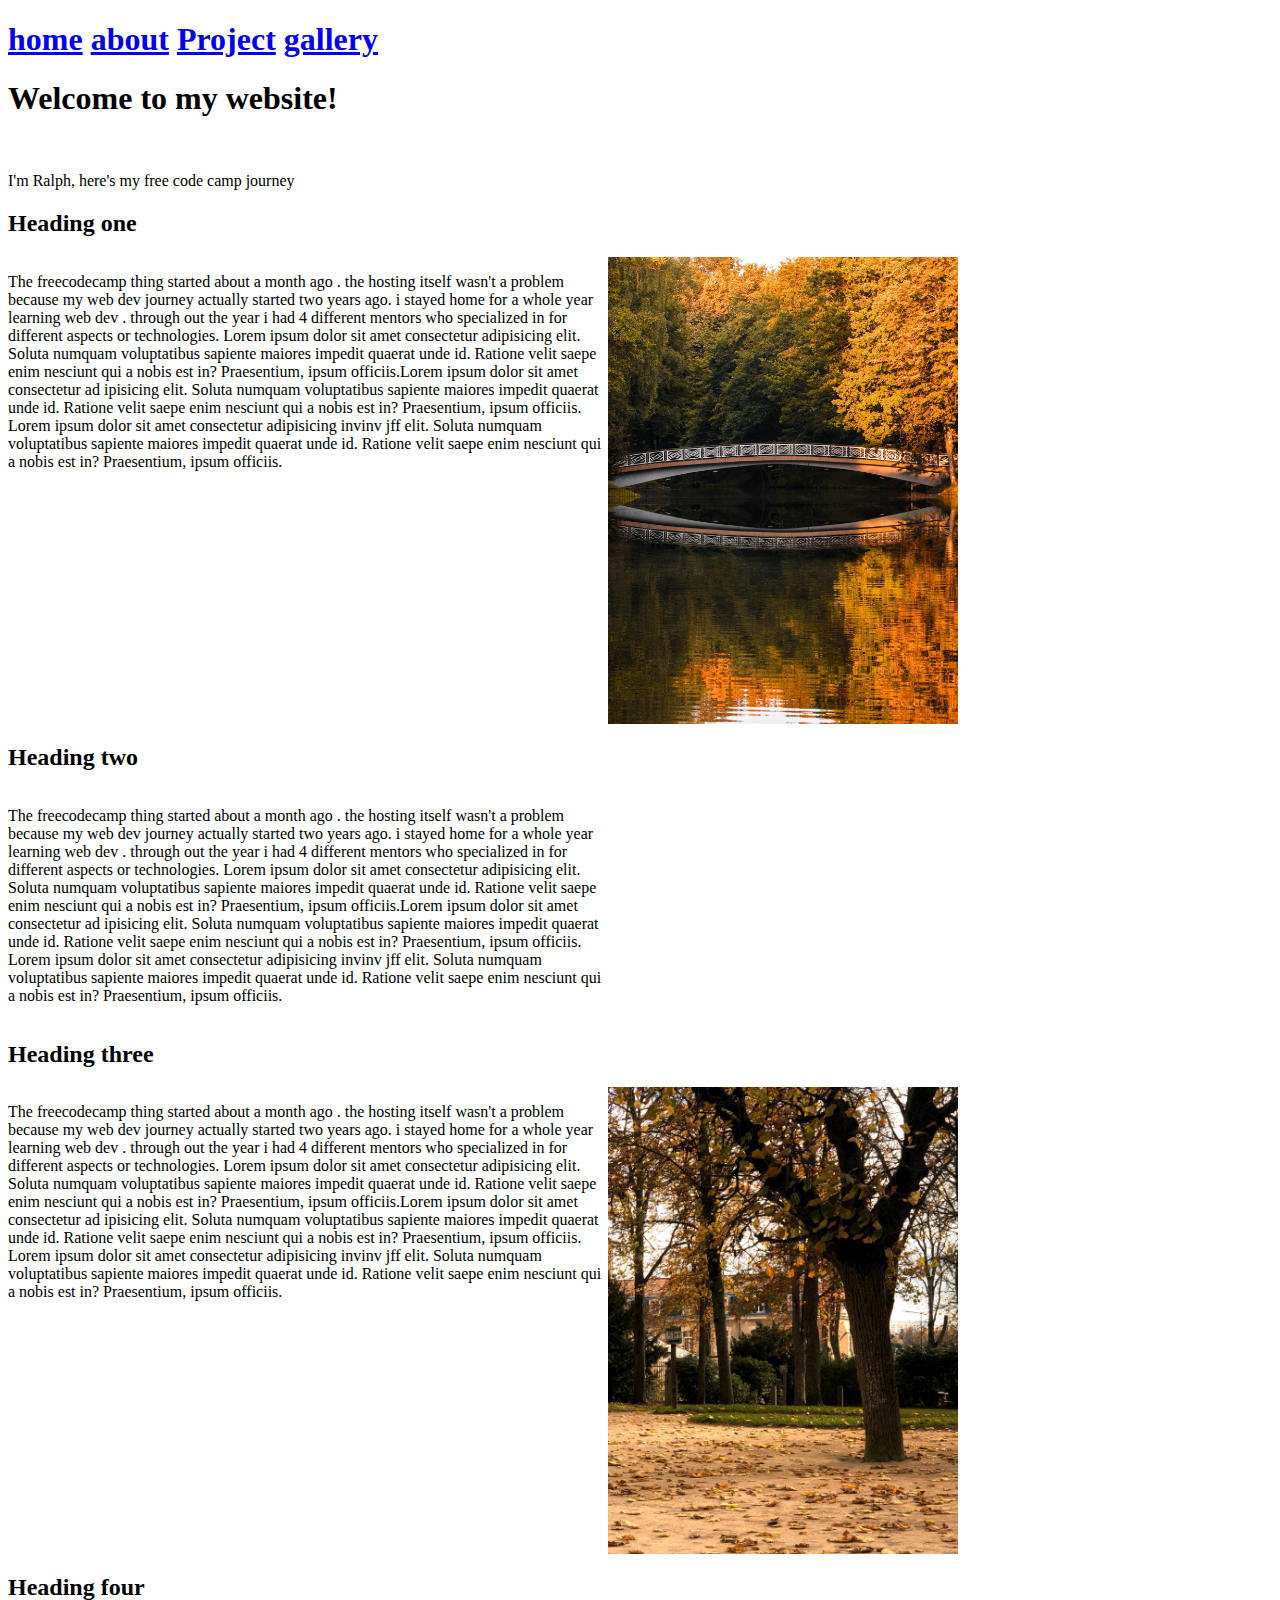
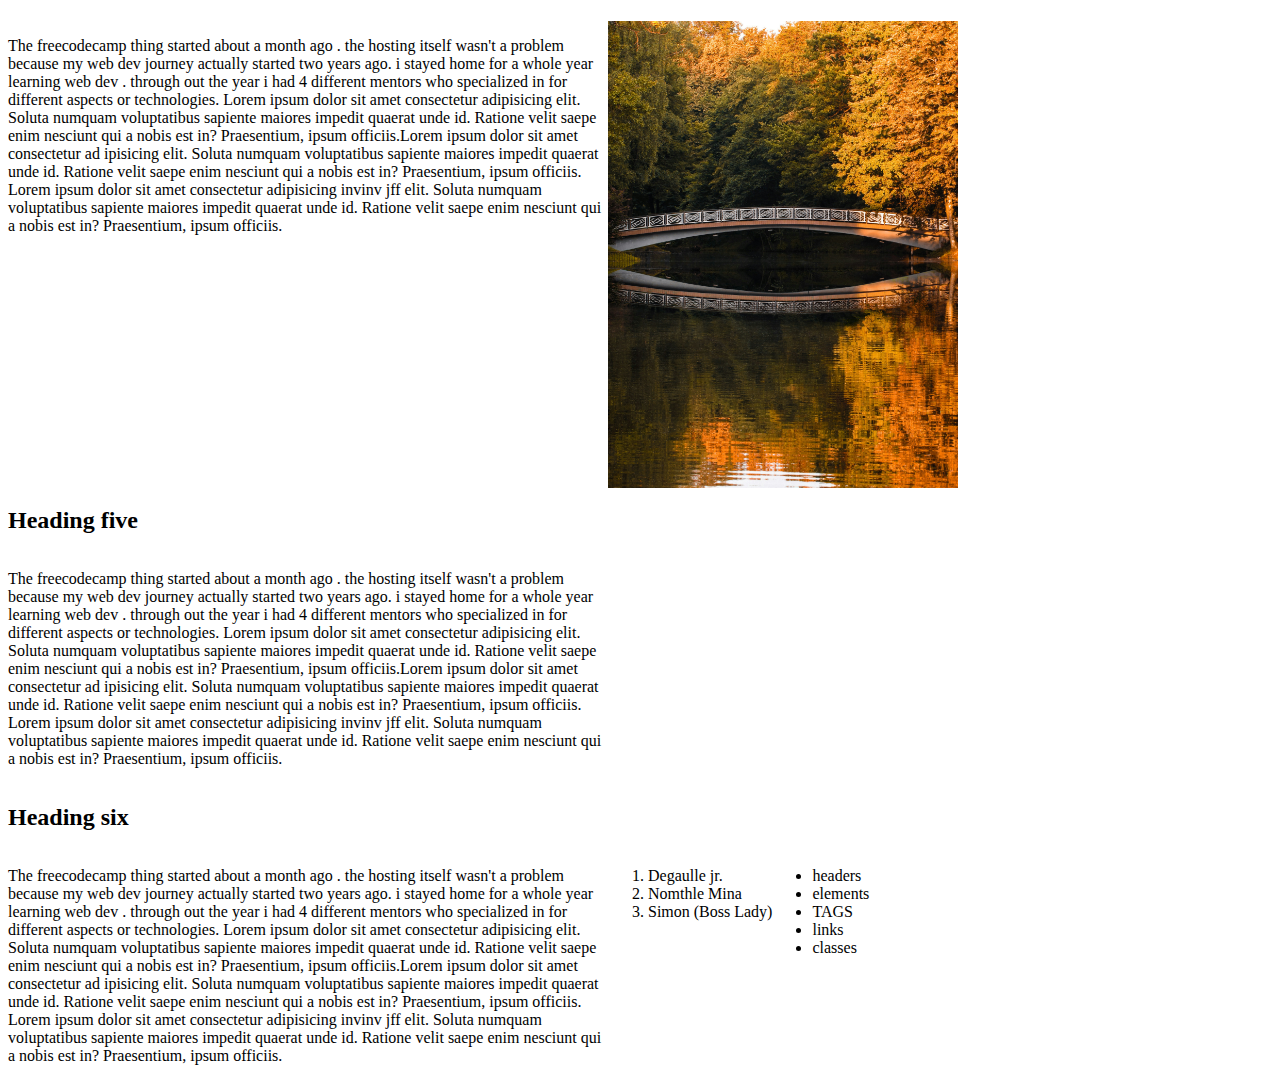
==== about.html @ e2a7262b "first commit" ====
<!DOCTYPE html>
<html lang="en">

<head>
    <meta charset="UTF-8">
    <meta name="viewport" content="width=device-width, initial-scale=1.0">
    <link rel="stylesheet" href="style.css">
  
    <title>Intro to HTML</title>
    <h1>
        <a href="index.html">home</a>
        <a href="about.html">about</a>
        <a href="project.html">Project</a>
        <a href="gallery.html">gallery</a>
    </h1>
</head>

<body>
    <section class="main">


        <h1>Welcome to my website!</h1><br>

        <p>I'm Ralph, here's my free code camp journey</p>
        <h2>Heading one</h2>
        <div class="containers">
            <p>The freecodecamp thing started about a month ago . the hosting itself wasn't a problem because my web dev
                journey
                actually started two years ago.
                i stayed home for a whole year learning web dev . through out the year i had 4 different mentors who
                specialized
                in for different aspects or technologies.
                Lorem ipsum dolor sit amet
                consectetur adipisicing elit. Soluta numquam voluptatibus sapiente maiores impedit quaerat unde id.
                Ratione velit saepe enim nesciunt qui a nobis est in? Praesentium, ipsum officiis.Lorem ipsum dolor sit
                amet
                consectetur ad
                ipisicing elit. Soluta numquam voluptatibus sapiente maiores impedit quaerat unde id. Ratione velit
                saepe enim
                nesciunt qui
                a nobis est in? Praesentium, ipsum officiis. Lorem ipsum dolor sit amet consectetur adipisicing invinv
                jff
                elit. Soluta numquam voluptatibus sapiente maiores impedit quaerat unde id. Ratione velit saepe enim
                nesciunt
                qui a nobis est in? Praesentium, ipsum officiis.</p>
            <img src="./Orange Trees Unsplash (2).jpg" alt="">
        </div>
        <h2>Heading two</h2>
        <div class="containers">
            <p>The freecodecamp thing started about a month ago . the hosting itself wasn't a problem because my web dev
                journey
                actually started two years ago.
                i stayed home for a whole year learning web dev . through out the year i had 4 different mentors who
                specialized
                in for different aspects or technologies.
                Lorem ipsum dolor sit amet
                consectetur adipisicing elit. Soluta numquam voluptatibus sapiente maiores impedit quaerat unde id.
                Ratione velit saepe enim nesciunt qui a nobis est in? Praesentium, ipsum officiis.Lorem ipsum dolor sit
                amet
                consectetur ad
                ipisicing elit. Soluta numquam voluptatibus sapiente maiores impedit quaerat unde id. Ratione velit
                saepe enim
                nesciunt qui
                a nobis est in? Praesentium, ipsum officiis. Lorem ipsum dolor sit amet consectetur adipisicing invinv
                jff
                elit. Soluta numquam voluptatibus sapiente maiores impedit quaerat unde id. Ratione velit saepe enim
                nesciunt
                qui a nobis est in? Praesentium, ipsum officiis.</p>
            <img src="./Orange Trees Unsplash.jpg(1)" alt="">
        </div>
        <h2>Heading three</h2>
        <div class="containers">
            <p>The freecodecamp thing started about a month ago . the hosting itself wasn't a problem because my web dev
                journey
                actually started two years ago.
                i stayed home for a whole year learning web dev . through out the year i had 4 different mentors who
                specialized
                in for different aspects or technologies.
                Lorem ipsum dolor sit amet
                consectetur adipisicing elit. Soluta numquam voluptatibus sapiente maiores impedit quaerat unde id.
                Ratione velit saepe enim nesciunt qui a nobis est in? Praesentium, ipsum officiis.Lorem ipsum dolor sit
                amet
                consectetur ad
                ipisicing elit. Soluta numquam voluptatibus sapiente maiores impedit quaerat unde id. Ratione velit
                saepe enim
                nesciunt qui
                a nobis est in? Praesentium, ipsum officiis. Lorem ipsum dolor sit amet consectetur adipisicing invinv
                jff
                elit. Soluta numquam voluptatibus sapiente maiores impedit quaerat unde id. Ratione velit saepe enim
                nesciunt
                qui a nobis est in? Praesentium, ipsum officiis.</p>
            <img src="./Orange Trees Unsplash (3).jpg" alt="">
        </div>
        <h2>Heading four</h2>
        <div class="containers">
            <p>The freecodecamp thing started about a month ago . the hosting itself wasn't a problem because my web dev
                journey
                actually started two years ago.
                i stayed home for a whole year learning web dev . through out the year i had 4 different mentors who
                specialized
                in for different aspects or technologies.
                Lorem ipsum dolor sit amet
                consectetur adipisicing elit. Soluta numquam voluptatibus sapiente maiores impedit quaerat unde id.
                Ratione velit saepe enim nesciunt qui a nobis est in? Praesentium, ipsum officiis.Lorem ipsum dolor sit
                amet
                consectetur ad
                ipisicing elit. Soluta numquam voluptatibus sapiente maiores impedit quaerat unde id. Ratione velit
                saepe enim
                nesciunt qui
                a nobis est in? Praesentium, ipsum officiis. Lorem ipsum dolor sit amet consectetur adipisicing invinv
                jff
                elit. Soluta numquam voluptatibus sapiente maiores impedit quaerat unde id. Ratione velit saepe enim
                nesciunt
                qui a nobis est in? Praesentium, ipsum officiis.</p>
            <img src="./Orange Trees Unsplash (2).jpg" alt="">
        </div>
        <h2>Heading five</h2>
        <div class="containers">
            <p>The freecodecamp thing started about a month ago . the hosting itself wasn't a problem because my web dev
                journey
                actually started two years ago.
                i stayed home for a whole year learning web dev . through out the year i had 4 different mentors who
                specialized
                in for different aspects or technologies.
                Lorem ipsum dolor sit amet
                consectetur adipisicing elit. Soluta numquam voluptatibus sapiente maiores impedit quaerat unde id.
                Ratione velit saepe enim nesciunt qui a nobis est in? Praesentium, ipsum officiis.Lorem ipsum dolor sit
                amet
                consectetur ad
                ipisicing elit. Soluta numquam voluptatibus sapiente maiores impedit quaerat unde id. Ratione velit
                saepe
                enim
                nesciunt qui
                a nobis est in? Praesentium, ipsum officiis. Lorem ipsum dolor sit amet consectetur adipisicing invinv
                jff
                elit. Soluta numquam voluptatibus sapiente maiores impedit quaerat unde id. Ratione velit saepe enim
                nesciunt
                qui a nobis est in? Praesentium, ipsum officiis.</p>
            <img src="./Orange Trees Unsplash (4).jpg" alt="">
        </div>
        <h2>Heading six</h2>
        <div class="containers">
            <p>The freecodecamp thing started about a month ago . the hosting itself wasn't a problem because my web dev
                journey
                actually started two years ago.
                i stayed home for a whole year learning web dev . through out the year i had 4 different mentors who
                specialized
                in for different aspects or technologies.
                Lorem ipsum dolor sit amet
                consectetur adipisicing elit. Soluta numquam voluptatibus sapiente maiores impedit quaerat unde id.
                Ratione velit saepe enim nesciunt qui a nobis est in? Praesentium, ipsum officiis.Lorem ipsum dolor sit
                amet
                consectetur ad
                ipisicing elit. Soluta numquam voluptatibus sapiente maiores impedit quaerat unde id. Ratione velit
                saepe
                enim
                nesciunt qui
                a nobis est in? Praesentium, ipsum officiis. Lorem ipsum dolor sit amet consectetur adipisicing invinv
                jff
                elit. Soluta numquam voluptatibus sapiente maiores impedit quaerat unde id. Ratione velit saepe enim
                nesciunt
                qui a nobis est in? Praesentium, ipsum officiis.</p>
            <img src="./Orange Trees Unsplash (4).jpg" alt="">
            <ol>
                <li>Degaulle jr.</li>
                <li>Nomthle Mina</li>
                <li>Simon (Boss Lady)</li>
            </ol>
            <ul>
                <li>headers</li>
                <li>elements</li>
                <li>TAGS</li>
                <li>links</li>
                <li>classes</li>
            </ul>
        </div>
    </section>
</body>

</html>
---- style.css ----
img{
    max-width: 350px;
}
.containers{
    display: flex;
}
p{
    width: 600px;
}
body{
    max-width: 1400px;
    height: 100vh;

}
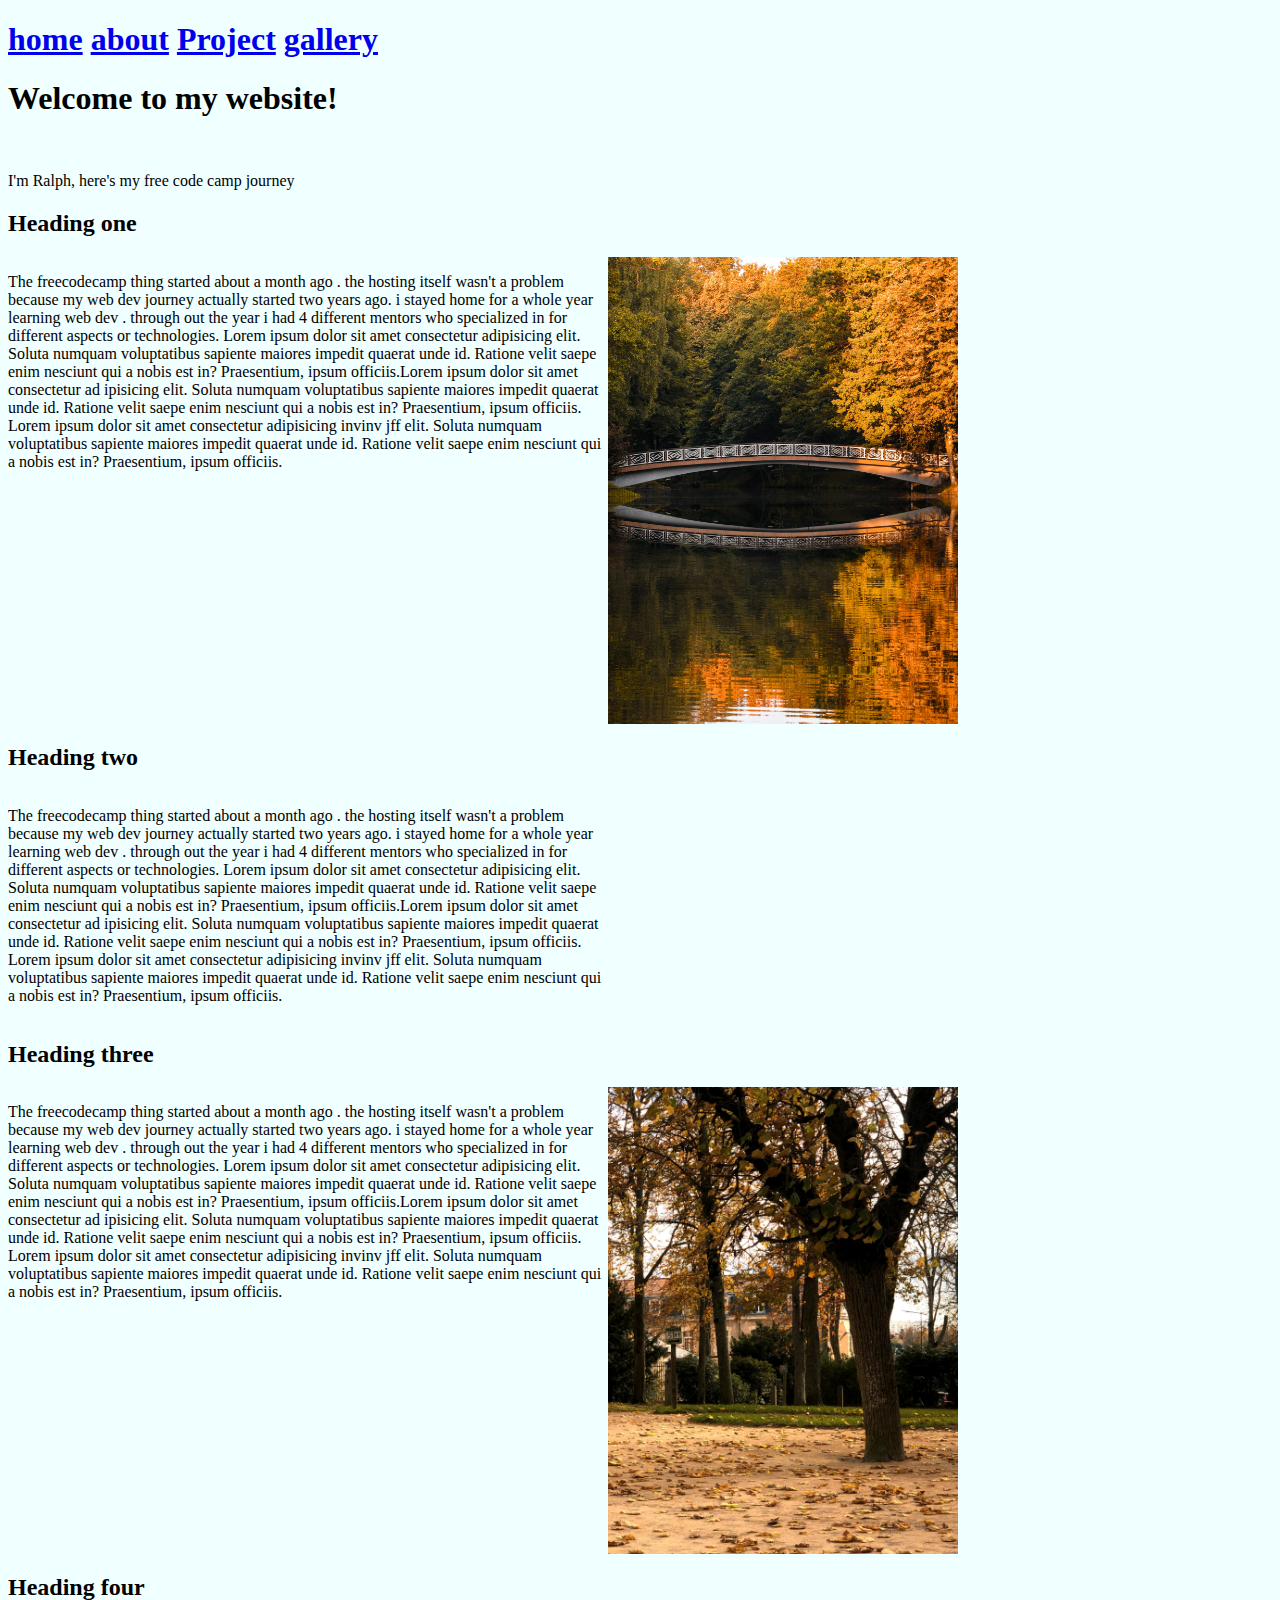
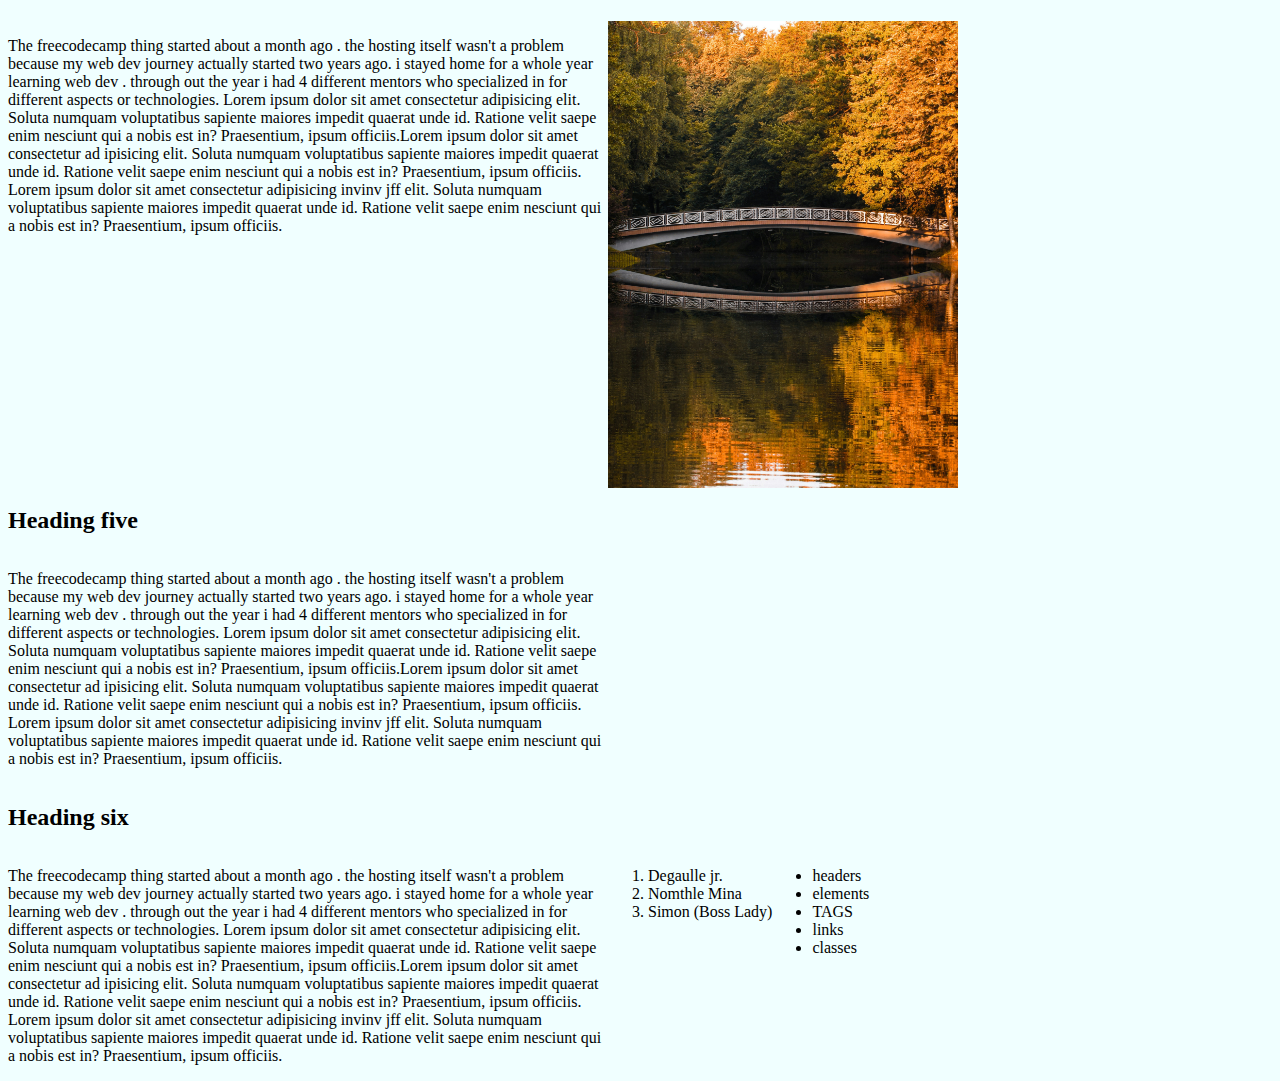
==== commit 117b02e0: "..." ====
--- a/about.html
+++ b/about.html
@@ -4,7 +4,7 @@
 <head>
     <meta charset="UTF-8">
     <meta name="viewport" content="width=device-width, initial-scale=1.0">
-    <link rel="stylesheet" href="style.css">
+    <link rel="stylesheet" href="about.css">
   
     <title>Intro to HTML</title>
     <h1>
--- a/about.css
+++ b/about.css
@@ -0,0 +1,15 @@
+img{
+    max-width: 350px;
+}
+.containers{
+    display: flex;
+}
+p{
+    width: 600px;
+}
+body{
+    max-width: 1400px;
+    height: 100vh;
+    background-color: azure;
+
+}
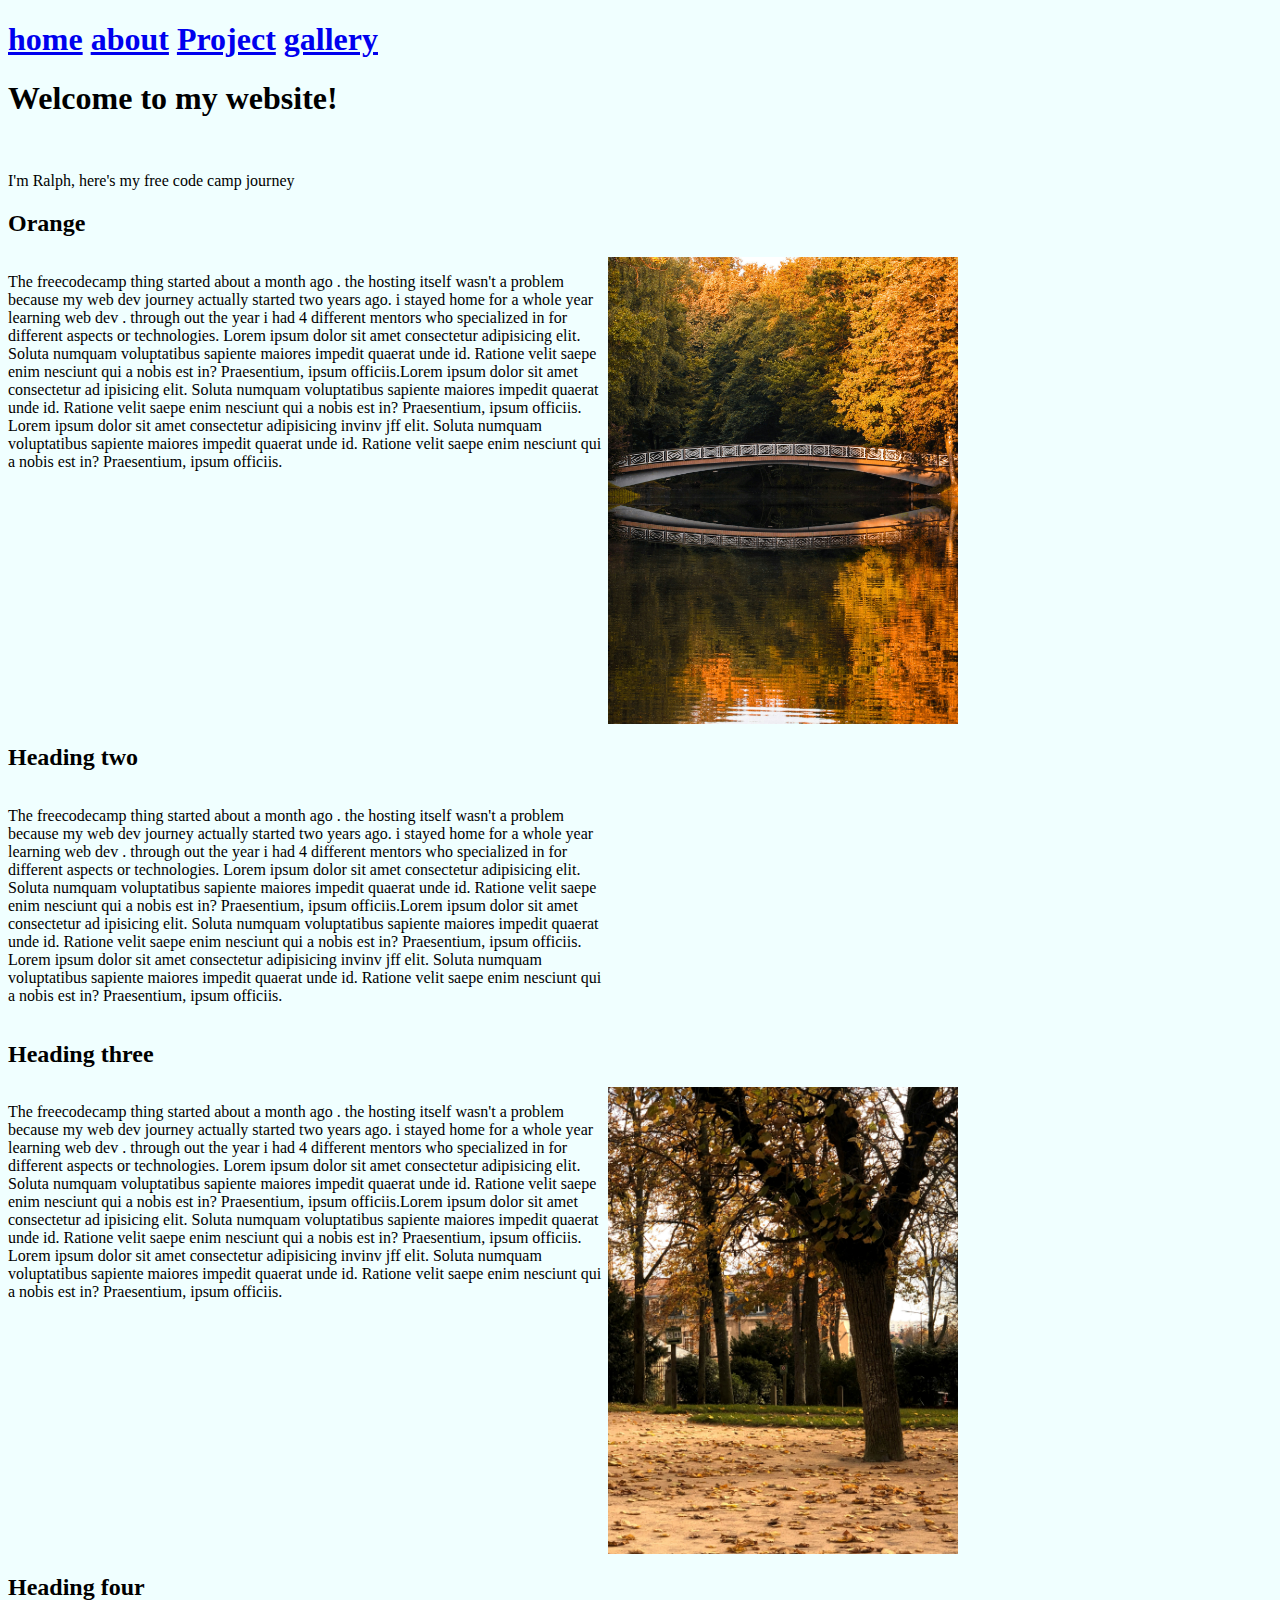
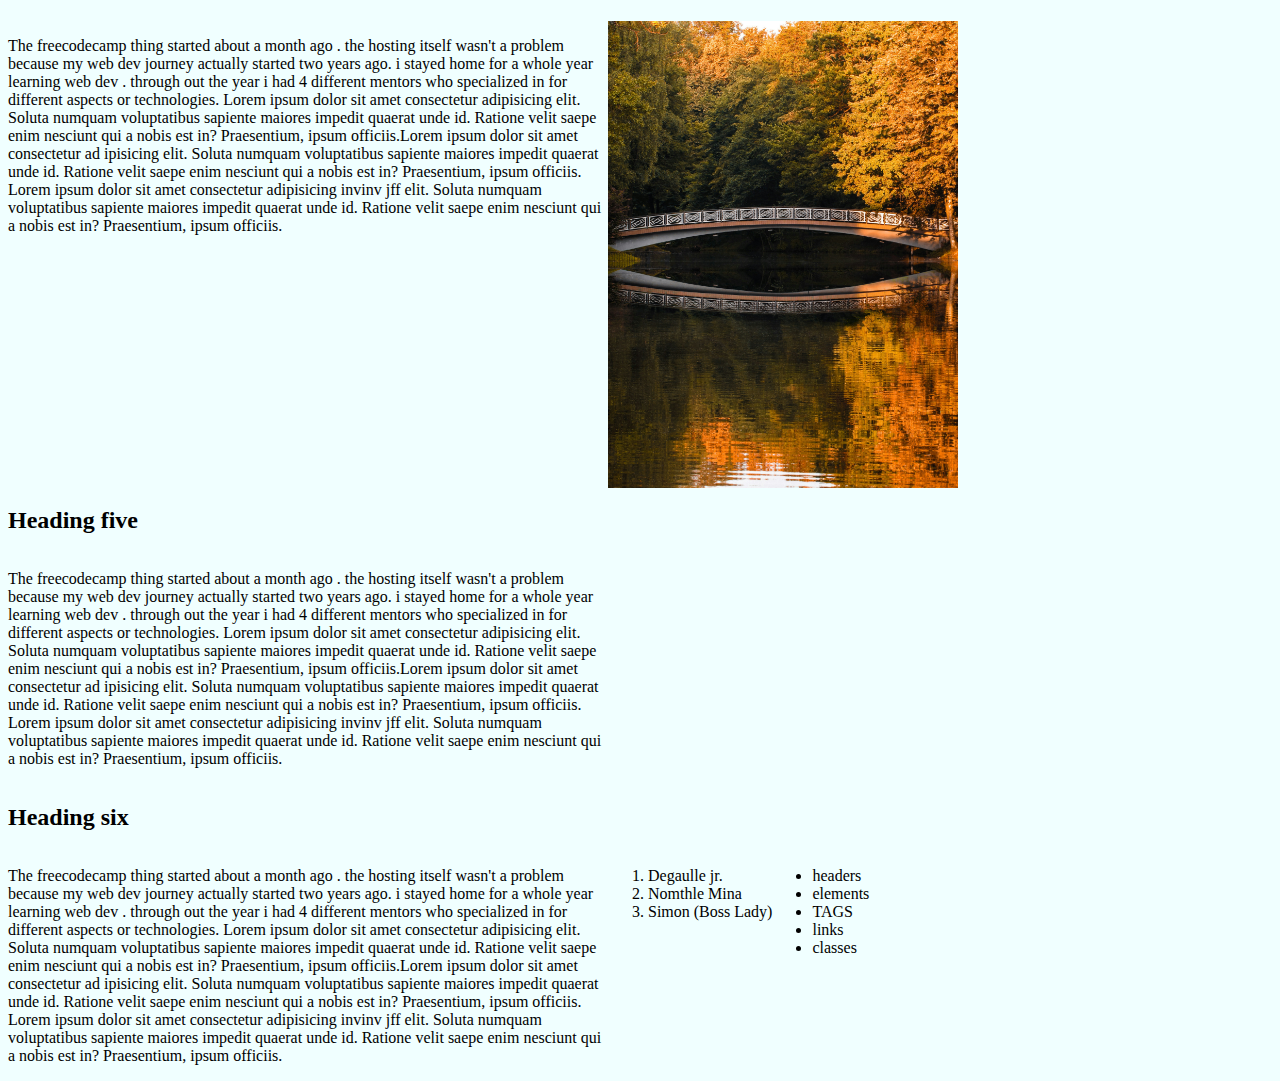
==== commit 9052b164: "..." ====
--- a/about.html
+++ b/about.html
@@ -22,7 +22,7 @@
         <h1>Welcome to my website!</h1><br>
 
         <p>I'm Ralph, here's my free code camp journey</p>
-        <h2>Heading one</h2>
+        <h2>Orange</h2>
         <div class="containers">
             <p>The freecodecamp thing started about a month ago . the hosting itself wasn't a problem because my web dev
                 journey
